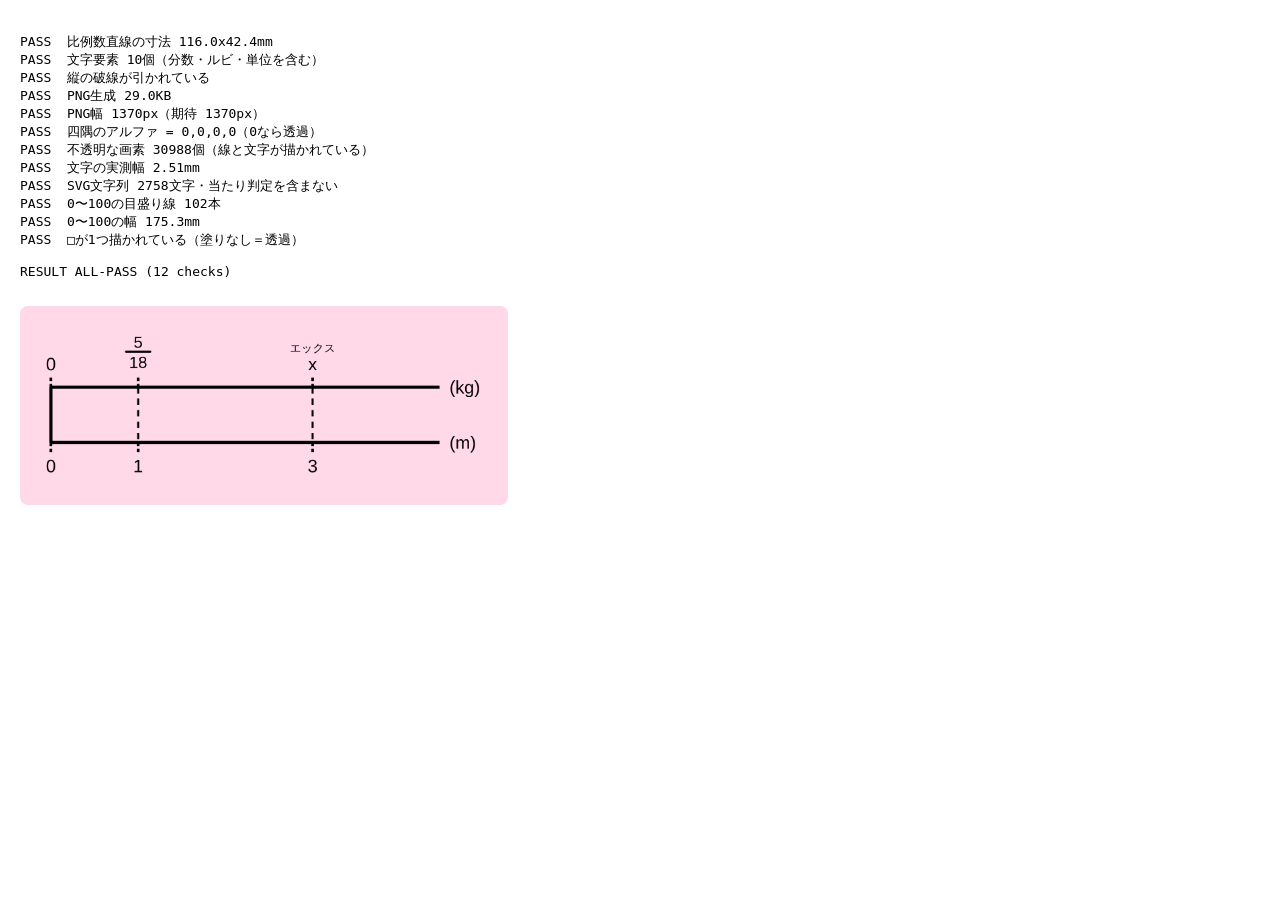
==== tools/selftest.html @ 72d39db5 "数直線メーカー v1 算数の問題づくりで使う数直線を組み立て、背景透過PNGで書き出すツール。  - 等間隔の目盛り（3階層の長さ・一括伸縮・n/m可変） - 目盛りごとの個別編集（分数・□・ルビ・目" ====
<!DOCTYPE html>
<html lang="ja">
<head><meta charset="utf-8"><title>selftest</title>
<style>body{font-family:monospace;padding:12px}#stage{position:absolute;left:-9999px;top:0}</style>
</head>
<body>
<!--
  動作確認用ページ。ブラウザで開くと結果が表示される。
  ヘッドレスでも確認できる:
    chrome --headless --virtual-time-budget=6000 --dump-dom \
      "http://localhost:8777/tools/selftest.html" | grep RESULT
-->
<div id="stage"><svg id="svg" xmlns="http://www.w3.org/2000/svg"></svg></div>
<pre id="out">running...</pre>

<script type="module">
import { PRESETS, defaultDoc, defaultAxis, setTick } from '../js/model.js';
import { render } from '../js/render.js';
import { toPNGBlob, toSVGString, mmToPx } from '../js/export.js';

const log = [];
const ok = (c, m) => log.push(`${c ? 'PASS' : 'FAIL'}  ${m}`);

function imgFromBlob(b) {
  return new Promise((res, rej) => {
    const u = URL.createObjectURL(b);
    const i = new Image();
    i.onload = () => { URL.revokeObjectURL(u); res(i); };
    i.onerror = rej; i.src = u;
  });
}

(async () => {
  const svg = document.getElementById('svg');

  // --- 1. 比例数直線が描けるか ---
  const doc = PRESETS.ratio2.make();
  const vb = render(doc, svg, { interactive: false });
  ok(vb.w > 50 && vb.h > 10, `比例数直線の寸法 ${vb.w.toFixed(1)}x${vb.h.toFixed(1)}mm`);
  ok(svg.querySelectorAll('text').length >= 8, `文字要素 ${svg.querySelectorAll('text').length}個（分数・ルビ・単位を含む）`);
  ok(svg.querySelectorAll('line[stroke-dasharray]').length >= 2, '縦の破線が引かれている');

  // --- 2. 透過PNGが書き出せるか ---
  const blob = await toPNGBlob(svg, 300);
  ok(blob && blob.size > 1000, `PNG生成 ${blob ? (blob.size / 1024).toFixed(1) : 0}KB`);
  const img = await imgFromBlob(blob);
  ok(img.width === mmToPx(vb.w, 300), `PNG幅 ${img.width}px（期待 ${mmToPx(vb.w, 300)}px）`);

  // --- 3. 背景が本当に透過しているか（四隅のアルファが0） ---
  const c = document.createElement('canvas');
  c.width = img.width; c.height = img.height;
  const cx = c.getContext('2d');
  cx.drawImage(img, 0, 0);
  const corners = [[0, 0], [c.width - 1, 0], [0, c.height - 1], [c.width - 1, c.height - 1]];
  const alphas = corners.map(([x, y]) => cx.getImageData(x, y, 1, 1).data[3]);
  ok(alphas.every((a) => a === 0), `四隅のアルファ = ${alphas.join(',')}（0なら透過）`);

  // --- 4. 中身がちゃんと描かれているか（黒い画素が存在する） ---
  const all = cx.getImageData(0, 0, c.width, c.height).data;
  let inkPx = 0;
  for (let i = 3; i < all.length; i += 4) if (all[i] > 128) inkPx++;
  ok(inkPx > 500, `不透明な画素 ${inkPx}個（線と文字が描かれている）`);

  // --- 5. 文字がフォールバックせず描けているか（文字の幅を測る） ---
  const t = svg.querySelector('text');
  ok(t && t.getComputedTextLength() > 0, `文字の実測幅 ${t ? t.getComputedTextLength().toFixed(2) : 0}mm`);

  // --- 6. SVG書き出し ---
  const s = toSVGString(svg);
  ok(s.includes('<svg') && s.includes('</svg>') && !s.includes('tick-hit'), `SVG文字列 ${s.length}文字・当たり判定を含まない`);

  // --- 7. 等間隔の数直線 ---
  const d2 = PRESETS.basic100.make();
  const vb2 = render(d2, svg, { interactive: false });
  ok(svg.querySelectorAll('line').length > 100, `0〜100の目盛り線 ${svg.querySelectorAll('line').length}本`);
  ok(vb2.w > 150, `0〜100の幅 ${vb2.w.toFixed(1)}mm`);

  // --- 8. □（穴埋め）と帯分数 ---
  const d3 = defaultDoc({ axes: [defaultAxis({ tickCount: 4, tickStep: 20, labelEvery: 0 })] });
  setTick(d3.axes[0], 1, { mode: 'box' });
  setTick(d3.axes[0], 2, { mode: 'fraction', whole: '1', num: '2', den: '3' });
  setTick(d3.axes[0], 3, { mode: 'text', text: 'ア', ruby: 'あ' });
  render(d3, svg, { interactive: false });
  ok(svg.querySelectorAll('rect[fill=none], rect[fill="none"]').length === 1, '□が1つ描かれている（塗りなし＝透過）');

  // --- 目視用: 書き出したPNGを色付き背景の上に並べる（透過と字形の確認） ---
  const box = document.createElement('div');
  box.style.cssText = 'margin-top:14px;padding:14px;background:#ffd9e8;display:inline-block;border-radius:8px';
  const shown = await imgFromBlob(blob);
  shown.style.width = '460px';
  box.appendChild(shown);
  document.body.appendChild(box);

  const fails = log.filter((l) => l.startsWith('FAIL')).length;
  document.getElementById('out').textContent =
    log.join('\n') + `\n\nRESULT ${fails === 0 ? 'ALL-PASS' : fails + '-FAILED'} (${log.length} checks)`;
})().catch((e) => {
  document.getElementById('out').textContent = 'RESULT ERROR ' + e.message + '\n' + e.stack;
});
</script>
</body>
</html>
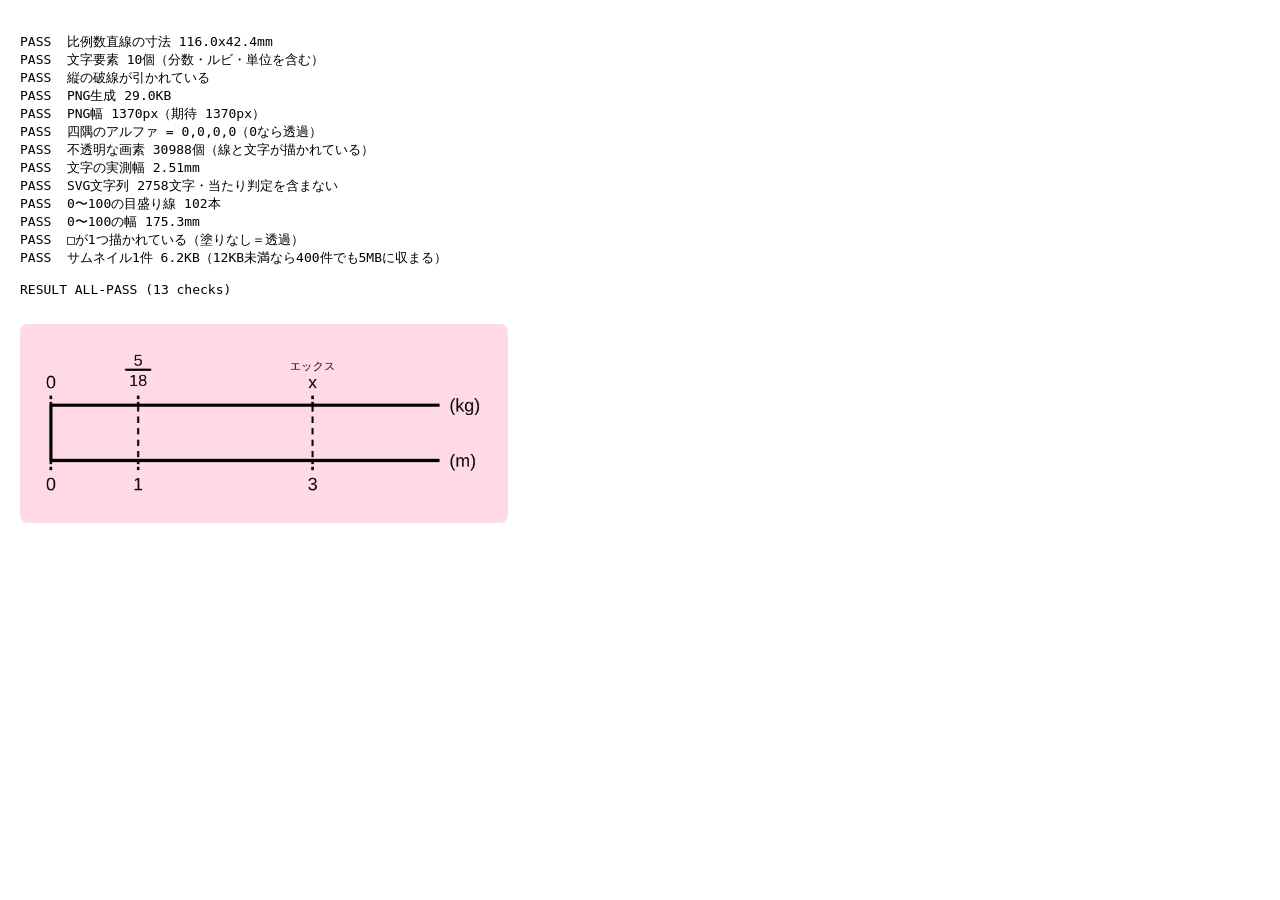
==== commit 8495ec06: "操作を直感的に作り直し、教科書の数直線に対応 指摘:「操作が直感的ではない」「1本のときの表示が変」「上に伸びる目盛りがほしい」  - ★目盛りの既定を「上に伸びる」に変更（教科書の数直線の形）。右端" ====
--- a/tools/selftest.html
+++ b/tools/selftest.html
@@ -83,6 +83,13 @@
   render(d3, svg, { interactive: false });
   ok(svg.querySelectorAll('rect[fill=none], rect[fill="none"]').length === 1, '□が1つ描かれている（塗りなし＝透過）');
 
+  // --- 9. サムネイルの容量（localStorage 5MB を圧迫しないか） ---
+  const { toThumbnail } = await import('../js/export.js');
+  render(doc, svg, { interactive: false });
+  const th = await toThumbnail(svg, 200);
+  const thKB = (th.length * 2) / 1024;   // UTF-16で保存されるので ×2
+  ok(thKB < 12, `サムネイル1件 ${thKB.toFixed(1)}KB（12KB未満なら400件でも5MBに収まる）`);
+
   // --- 目視用: 書き出したPNGを色付き背景の上に並べる（透過と字形の確認） ---
   const box = document.createElement('div');
   box.style.cssText = 'margin-top:14px;padding:14px;background:#ffd9e8;display:inline-block;border-radius:8px';
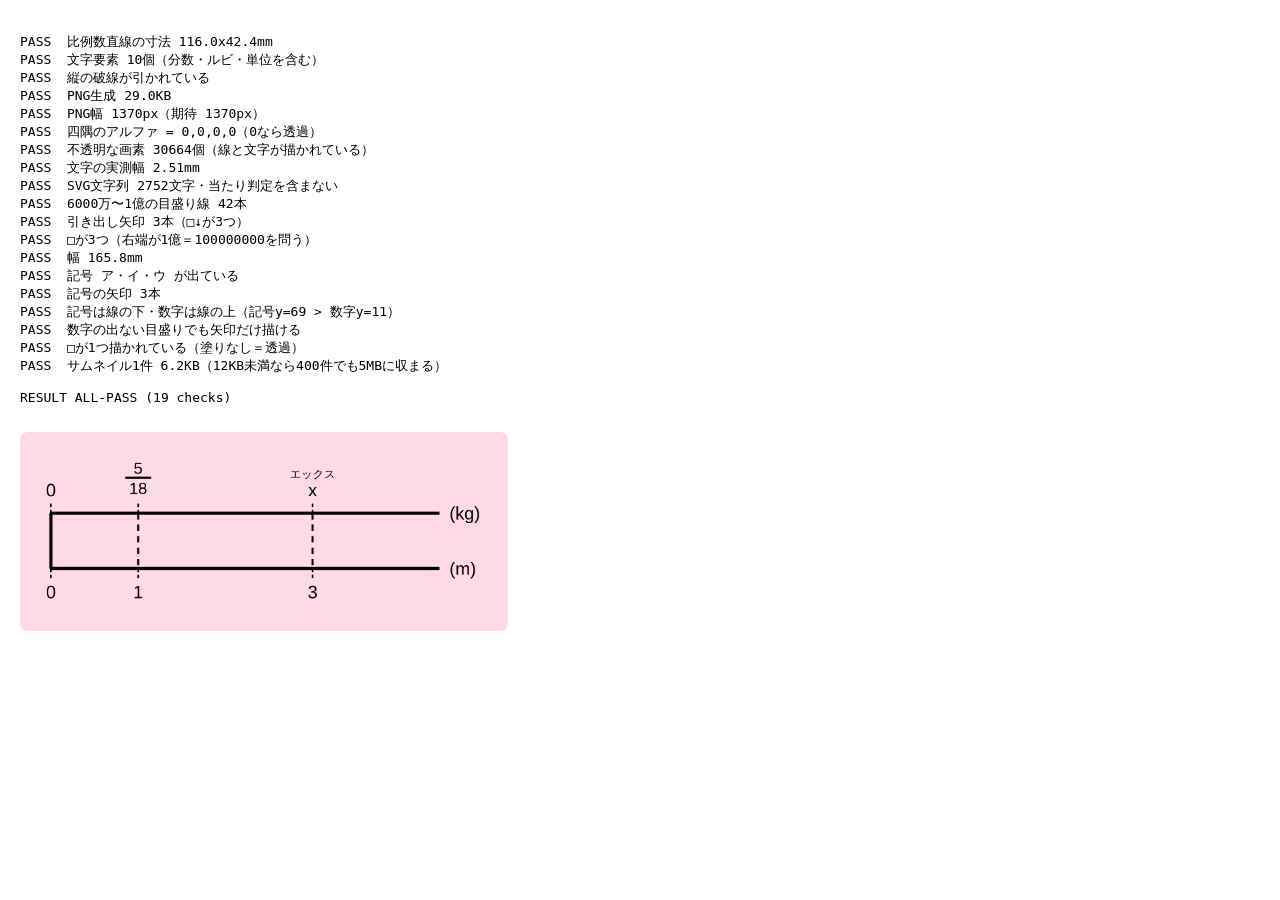
==== commit 9948adac: "矢印が出ない不具合を修正し、記号＋矢印で問える形に対応 ★不具合2件（実際にUIを操作して発見） - resolveLabel の自動ラベル分岐で ...common を落としており、   「数字が出" ====
--- a/tools/selftest.html
+++ b/tools/selftest.html
@@ -69,11 +69,36 @@
   const s = toSVGString(svg);
   ok(s.includes('<svg') && s.includes('</svg>') && !s.includes('tick-hit'), `SVG文字列 ${s.length}文字・当たり判定を含まない`);
 
-  // --- 7. 等間隔の数直線 ---
-  const d2 = PRESETS.basic100.make();
+  // --- 7. 目盛りの多い数直線（大きい数③） ---
+  const d2 = PRESETS.oku3.make();
   const vb2 = render(d2, svg, { interactive: false });
-  ok(svg.querySelectorAll('line').length > 100, `0〜100の目盛り線 ${svg.querySelectorAll('line').length}本`);
-  ok(vb2.w > 150, `0〜100の幅 ${vb2.w.toFixed(1)}mm`);
+  ok(svg.querySelectorAll('line').length > 40, `6000万〜1億の目盛り線 ${svg.querySelectorAll('line').length}本`);
+  ok(svg.querySelectorAll('polygon').length === 3, `引き出し矢印 ${svg.querySelectorAll('polygon').length}本（□↓が3つ）`);
+  ok(svg.querySelectorAll('rect[fill=none]').length === 3, '□が3つ（右端が1億＝100000000を問う）');
+  ok(vb2.w > 130, `幅 ${vb2.w.toFixed(1)}mm`);
+
+  // --- 7b. 記号と矢印（数字は線の上・記号は線の下） ---
+  const d4 = PRESETS.mark.make();
+  render(d4, svg, { interactive: false });
+  const tx = [...svg.querySelectorAll('text')].map((t) => t.textContent);
+  ok(['ア', 'イ', 'ウ'].every((c) => tx.includes(c)), `記号 ア・イ・ウ が出ている`);
+  ok(svg.querySelectorAll('polygon').length === 3, `記号の矢印 ${svg.querySelectorAll('polygon').length}本`);
+  {
+    // 記号(ア)が線より下・数字(0)が線より上にあること
+    // 画面上の実際の位置で比べる（<g transform> の中にあるので y 属性では比べられない）
+    const ys = [...svg.querySelectorAll('text')];
+    const mark = ys.find((t) => t.textContent === 'ア');
+    const num = ys.find((t) => t.textContent === '10000');
+    const my = mark && mark.getBoundingClientRect().top;
+    const ny = num && num.getBoundingClientRect().top;
+    ok(mark && num && my > ny, `記号は線の下・数字は線の上（記号y=${(my||0).toFixed(0)} > 数字y=${(ny||0).toFixed(0)}）`);
+  }
+
+  // --- 7c. ラベルなしでも矢印だけ描ける（矢印が出ない不具合の再発防止） ---
+  const d5 = defaultDoc({ axes: [defaultAxis({ tickCount: 10, tickStep: 10, labelEvery: 10 })] });
+  setTick(d5.axes[0], 3, { lift: 6, pointer: true });   // mode は 'auto' のまま＝数字が出ない目盛り
+  render(d5, svg, { interactive: false });
+  ok(svg.querySelectorAll('polygon').length === 1, '数字の出ない目盛りでも矢印だけ描ける');
 
   // --- 8. □（穴埋め）と帯分数 ---
   const d3 = defaultDoc({ axes: [defaultAxis({ tickCount: 4, tickStep: 20, labelEvery: 0 })] });
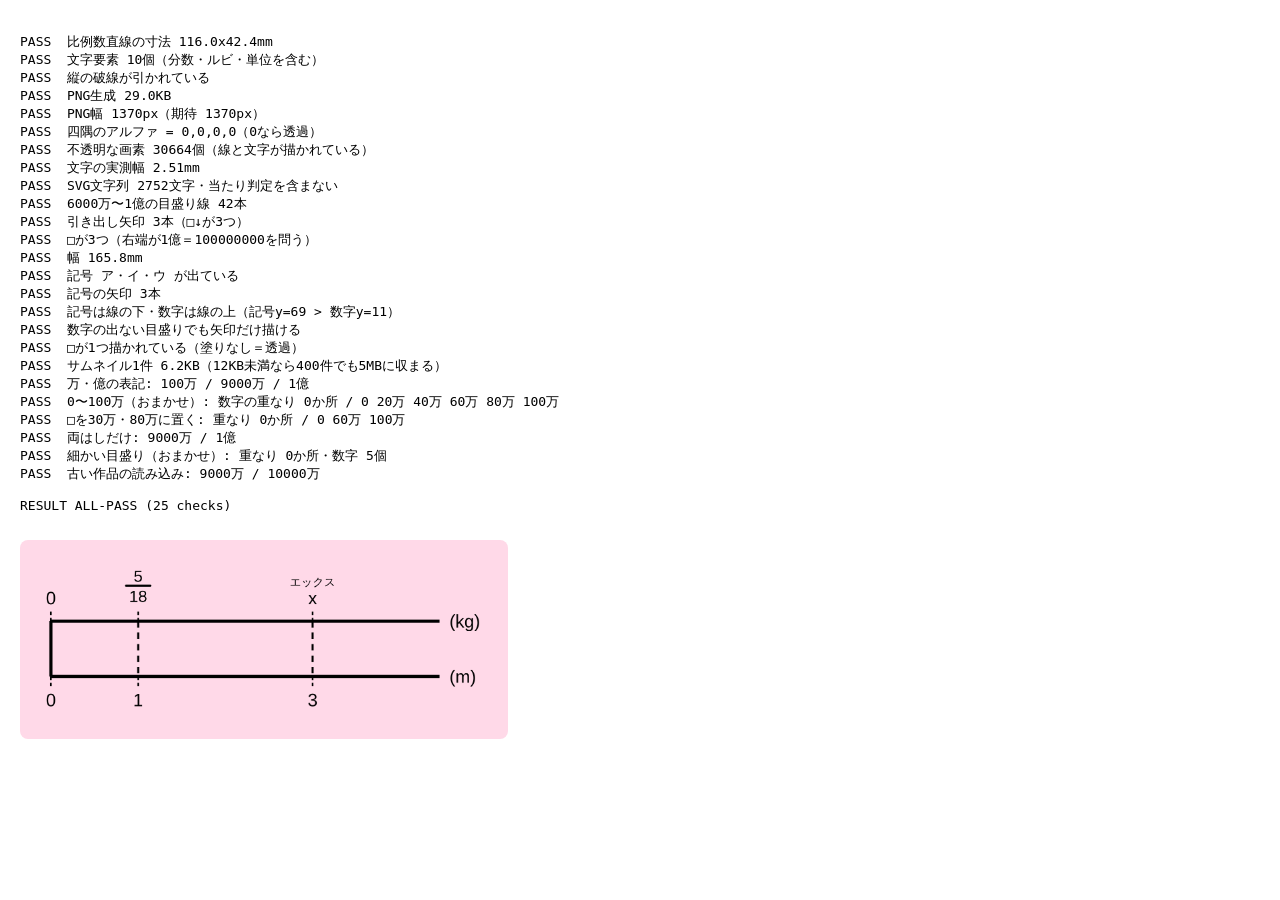
==== commit 603a03f8: "教科書どおりの数を打てば、そのまま使える数直線になるようにした 本人が「0〜100万」「9000万〜1億」を自分では作れなかった。 本物のマウス・キーボード入力（tools/drive.mjs）で同じ" ====
--- a/tools/selftest.html
+++ b/tools/selftest.html
@@ -115,6 +115,50 @@
   const thKB = (th.length * 2) / 1024;   // UTF-16で保存されるので ×2
   ok(thKB < 12, `サムネイル1件 ${thKB.toFixed(1)}KB（12KB未満なら400件でも5MBに収まる）`);
 
+  // --- 10. 教科書どおりの数を入れたとき（2026-10-02: 本人が作れなかった原因の再発防止） ---
+  const { fmtKanji, normalizeDoc } = await import('../js/model.js');
+  ok(fmtKanji(1000000) === '100万' && fmtKanji(90000000) === '9000万' && fmtKanji(100000000) === '1億',
+    `万・億の表記: ${fmtKanji(1000000)} / ${fmtKanji(90000000)} / ${fmtKanji(100000000)}`);
+
+  const labelsOf = () => [...svg.querySelectorAll('.art text')];
+  const overlaps = () => {
+    // 数字どうし・数字と□が画面上で重なっていないか（同じ高さの段にあるものだけ比べる）
+    const rs = [...svg.querySelectorAll('.art text, .art rect')].map((e) => e.getBoundingClientRect())
+      .filter((r) => r.width > 0);
+    let n = 0;
+    for (let i = 0; i < rs.length; i++) for (let j = i + 1; j < rs.length; j++) {
+      const a = rs[i], b = rs[j];
+      if (a.left < b.right - 0.5 && b.left < a.right - 0.5 && a.top < b.bottom - 0.5 && b.top < a.bottom - 0.5) n++;
+    }
+    return n;
+  };
+
+  // 0〜1000000 を 10目盛り・おまかせ → 数字が重ならない
+  const e1 = defaultDoc({ axes: [defaultAxis({ tickCount: 10, start: 0, valueStep: 100000 })] });
+  render(e1, svg, { interactive: false });
+  ok(overlaps() === 0, `0〜100万（おまかせ）: 数字の重なり ${overlaps()}か所 / ${labelsOf().map((t) => t.textContent).join(' ')}`);
+
+  // □を置いたら、隣の数字は □ に重ならない
+  setTick(e1.axes[0], 3, { mode: 'box' });
+  setTick(e1.axes[0], 8, { mode: 'box' });
+  render(e1, svg, { interactive: false });
+  ok(overlaps() === 0, `□を30万・80万に置く: 重なり ${overlaps()}か所 / ${labelsOf().map((t) => t.textContent).join(' ')}`);
+
+  // 9000万〜1億・両はしだけ → 「9000万」と「1億」だけが出る
+  const e2 = defaultDoc({ axes: [defaultAxis({ tickCount: 10, start: 90000000, valueStep: 1000000, labelEvery: 'ends' })] });
+  render(e2, svg, { interactive: false });
+  ok(labelsOf().map((t) => t.textContent).join('|') === '9000万|1億', `両はしだけ: ${labelsOf().map((t) => t.textContent).join(' / ')}`);
+
+  // 目盛りが細かくても数字が重ならない（8桁の数・3mm間隔）
+  const e3 = defaultDoc({ axes: [defaultAxis({ tickCount: 40, tickStep: 3, start: 60000000, valueStep: 1000000 })] });
+  render(e3, svg, { interactive: false });
+  ok(overlaps() === 0 && labelsOf().length >= 3, `細かい目盛り（おまかせ）: 重なり ${overlaps()}か所・数字 ${labelsOf().length}個`);
+
+  // 以前の版で保存した作品（9000 と打って 万 を付けた方式）が崩れない
+  const oldDoc = { schema: 1, axes: [{ tickCount: 10, tickStep: 14, start: 9000, valueStep: 100, labelEvery: 10, labelSuffix: '万', suffixSkipZero: false, ticks: {} }] };
+  render(normalizeDoc(oldDoc), svg, { interactive: false });
+  ok(labelsOf().map((t) => t.textContent).join('|') === '9000万|10000万', `古い作品の読み込み: ${labelsOf().map((t) => t.textContent).join(' / ')}`);
+
   // --- 目視用: 書き出したPNGを色付き背景の上に並べる（透過と字形の確認） ---
   const box = document.createElement('div');
   box.style.cssText = 'margin-top:14px;padding:14px;background:#ffd9e8;display:inline-block;border-radius:8px';
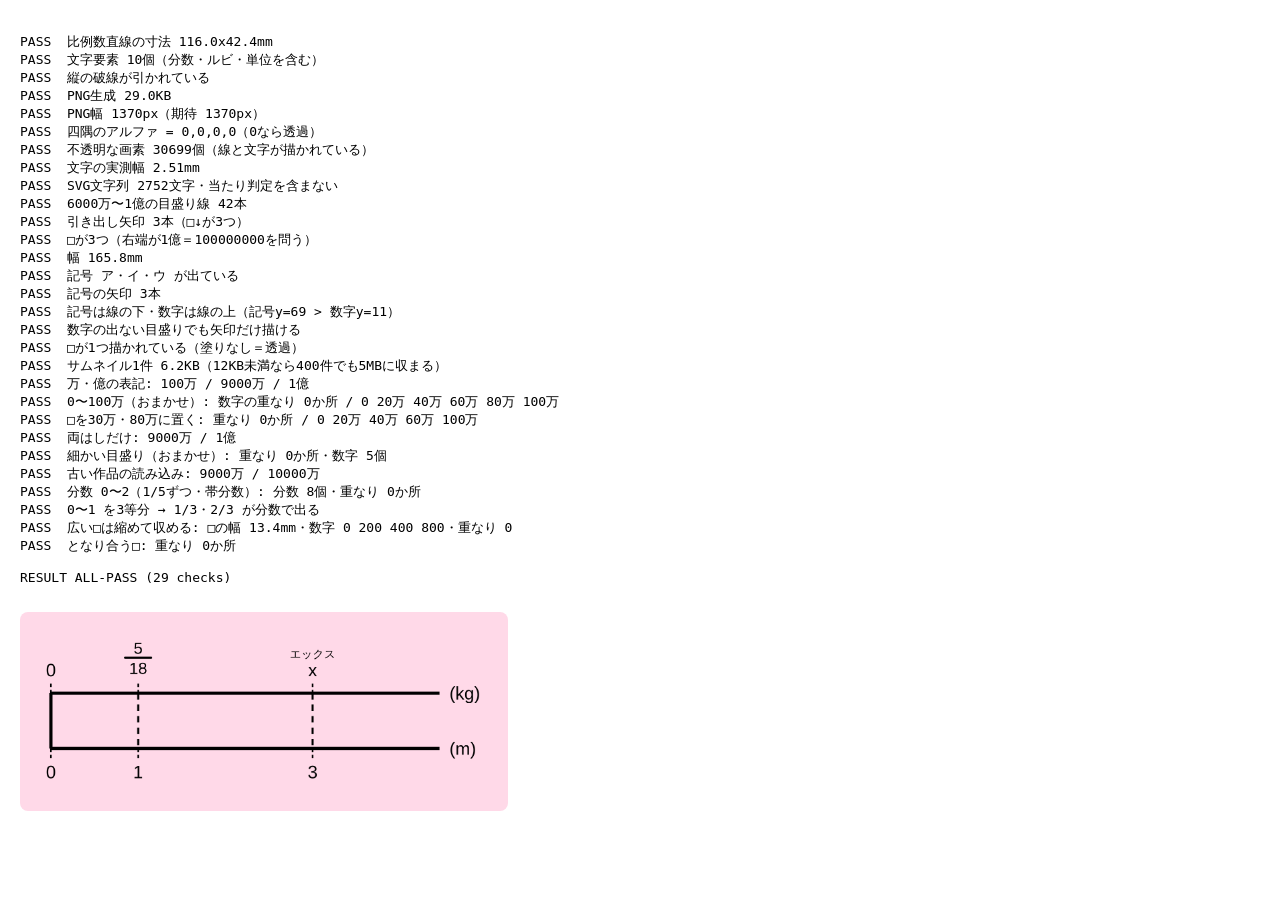
==== commit 4eaeff21: "画面を刷新し、分数の数直線を数手で作れるようにした 依頼: 「Adobeっぽくスマートなデザインに」「分数や小数も、新しく作りやすいか確認して」  作りやすさの点検（本物の入力でなぞった結果） - 小" ====
--- a/tools/selftest.html
+++ b/tools/selftest.html
@@ -159,6 +159,31 @@
   render(normalizeDoc(oldDoc), svg, { interactive: false });
   ok(labelsOf().map((t) => t.textContent).join('|') === '9000万|10000万', `古い作品の読み込み: ${labelsOf().map((t) => t.textContent).join(' / ')}`);
 
+  // --- 11. 分数の書き方・□が隣に当たるとき（2026-10-02 追加） ---
+  const f1 = defaultDoc({ axes: [defaultAxis({ tickCount: 10, start: 0, valueStep: 0.2, notation: 'mixed', labelEvery: 1 })] });
+  render(f1, svg, { interactive: false });
+  const bars = svg.querySelectorAll('.art g line').length;
+  ok(bars === 8 && overlaps() === 0, `分数 0〜2（1/5ずつ・帯分数）: 分数 ${bars}個・重なり ${overlaps()}か所`);
+
+  const f2 = defaultDoc({ axes: [defaultAxis({ tickCount: 3, start: 0, valueStep: 1 / 3, notation: 'improper' })] });
+  render(f2, svg, { interactive: false });
+  ok(svg.querySelectorAll('.art g line').length === 2, '0〜1 を3等分 → 1/3・2/3 が分数で出る');
+
+  // □が1目盛りの幅より広いとき、隣の数字を消さずに□を縮めて収める
+  const g1 = defaultDoc({ axes: [defaultAxis({ tickCount: 4, start: 0, valueStep: 200, labelEvery: 1 })] });
+  setTick(g1.axes[0], 3, { mode: 'box' });
+  render(g1, svg, { interactive: false });
+  const bw = Number(svg.querySelector('.art rect').getAttribute('width'));
+  ok(overlaps() === 0 && labelsOf().length === 4 && bw < 14 && bw > 9,
+    `広い□は縮めて収める: □の幅 ${bw.toFixed(1)}mm・数字 ${labelsOf().map((t) => t.textContent).join(' ')}・重なり ${overlaps()}`);
+
+  // となり合う目盛りを2つとも□にしても、□どうしが重ならない
+  const g2 = defaultDoc({ axes: [defaultAxis({ tickCount: 10, labelEvery: 1 })] });
+  setTick(g2.axes[0], 4, { mode: 'box' });
+  setTick(g2.axes[0], 5, { mode: 'box' });
+  render(g2, svg, { interactive: false });
+  ok(overlaps() === 0, `となり合う□: 重なり ${overlaps()}か所`);
+
   // --- 目視用: 書き出したPNGを色付き背景の上に並べる（透過と字形の確認） ---
   const box = document.createElement('div');
   box.style.cssText = 'margin-top:14px;padding:14px;background:#ffd9e8;display:inline-block;border-radius:8px';
